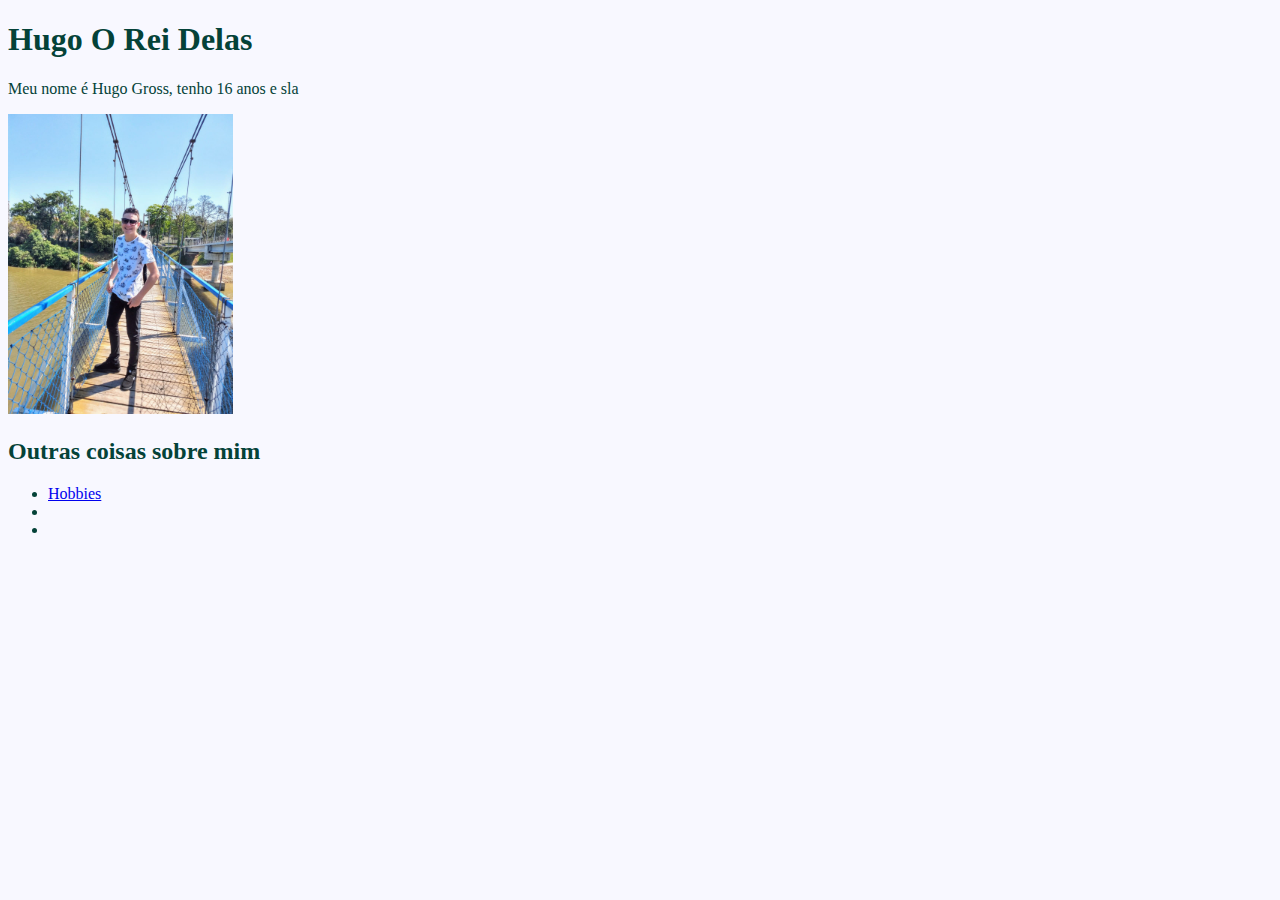
==== index.html @ 1d728a39 "Add files via upload" ====
<!DOCTYPE html>
<html lang="pt-br">
<head>
    <meta charset="UTF-8">
    <meta http-equiv="X-UA-Compatible" content="IE=edge">
    <meta name="viewport" content="width=device-width, initial-scale=1.0">
    <title>Meu Site</title>
    <link rel="stylesheet" href="style.css">
</head>
<body>

    <h1>Hugo O Rei Delas</h1>

    <p>Meu nome é Hugo Gross, tenho 16 anos e sla</p>
    
    <img src="Minha FT.jpg" alt="Uma foto minha em cima de uma ponte" height="300px">

    <h2>Outras coisas sobre mim</h2>
    <ul>
        <li>
            <a href="hobbies.html">Hobbies</a>
        </li>
        <li>
            <a href=""></a>
        </li>
        <li>
            <a href=""></a>
        </li>
    </ul>
    
</body>
</html>
---- style.css ----
@charset "UTF-8";

body{
    background-color:ghostwhite;

    color:rgb(4, 66, 56);
}
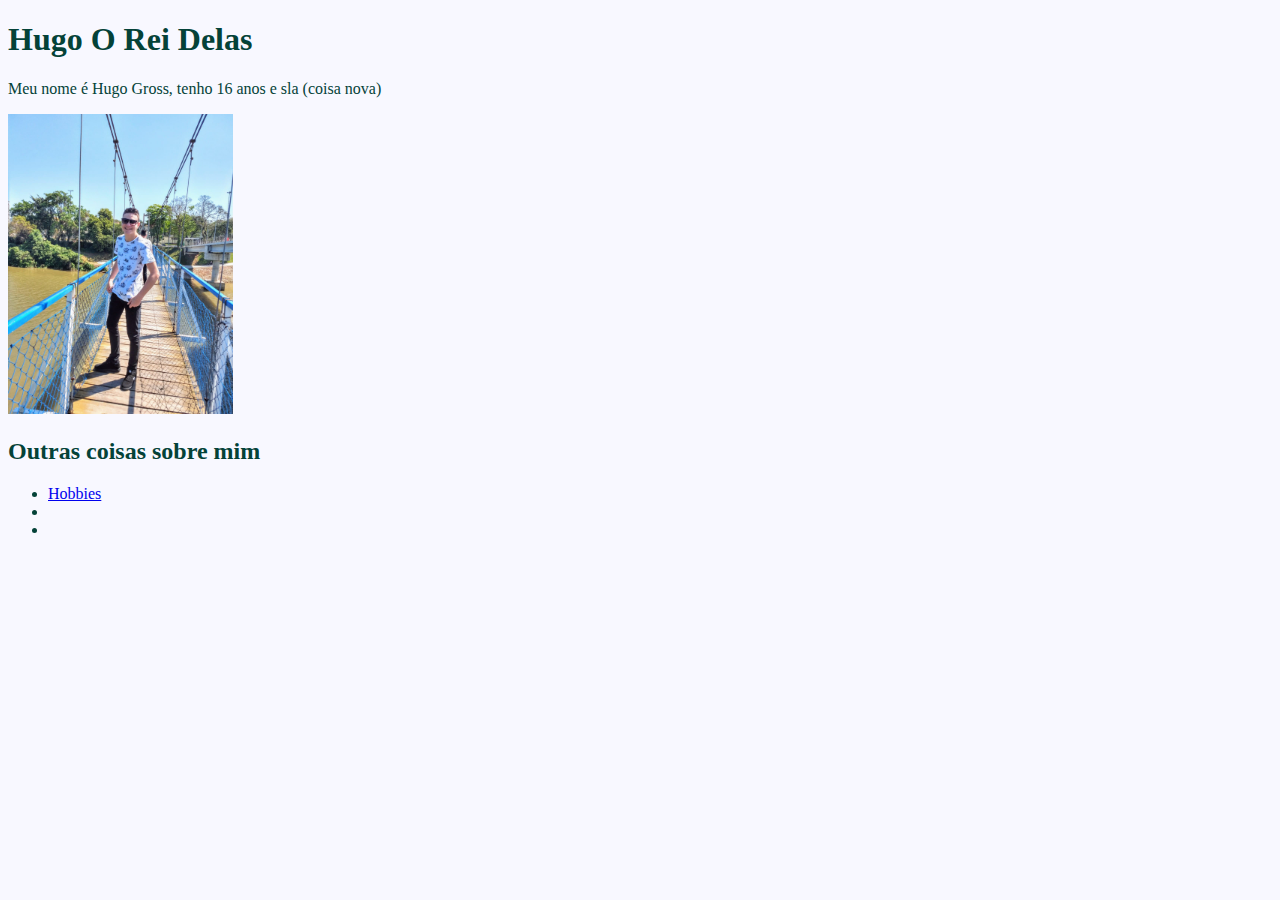
==== commit 9f3e5476: "alteração arquivo index.html" ====
--- a/index.html
+++ b/index.html
@@ -11,7 +11,7 @@
 
     <h1>Hugo O Rei Delas</h1>
 
-    <p>Meu nome é Hugo Gross, tenho 16 anos e sla</p>
+    <p>Meu nome é Hugo Gross, tenho 16 anos e sla (coisa nova)</p>
     
     <img src="Minha FT.jpg" alt="Uma foto minha em cima de uma ponte" height="300px">
 
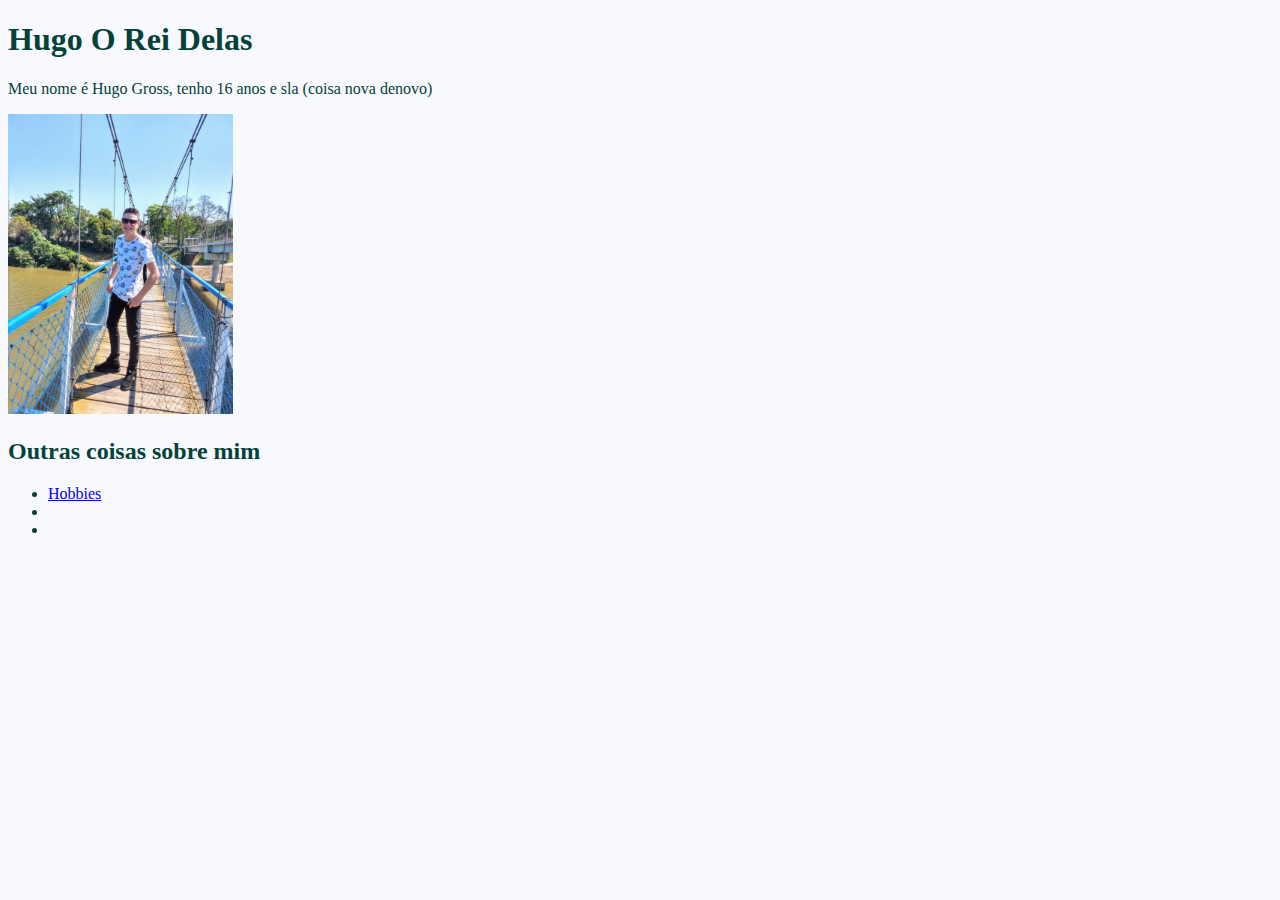
==== commit 1f954030: "Arquivo contato e alteração index.html" ====
--- a/index.html
+++ b/index.html
@@ -11,7 +11,7 @@
 
     <h1>Hugo O Rei Delas</h1>
 
-    <p>Meu nome é Hugo Gross, tenho 16 anos e sla (coisa nova)</p>
+    <p>Meu nome é Hugo Gross, tenho 16 anos e sla (coisa nova denovo)</p>
     
     <img src="Minha FT.jpg" alt="Uma foto minha em cima de uma ponte" height="300px">
 
